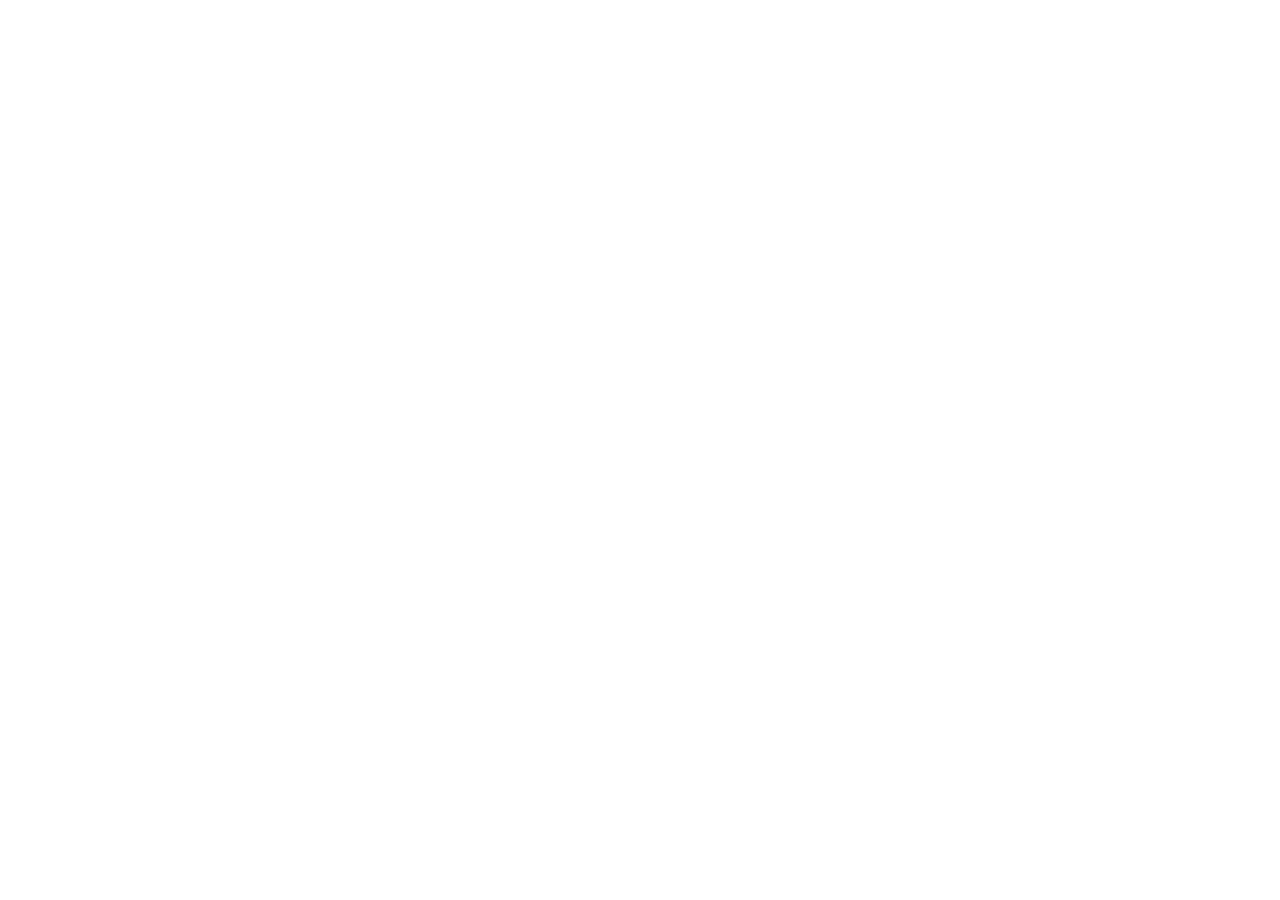
==== week6/lab/index.html @ 3b2a9a2b "begin lab6" ====
<!DOCTYPE html>
<html>
    <head>
        <title>Angular JS - Phones Sample App</title>
        <meta charset="UTF-8">
        <meta name="viewport" content="width=device-width, initial-scale=1.0">
        <link rel="stylesheet" href="css/app.css">
    </head>
    <body>
        
        <div></div>        
        
         <script src="./js/lib/angular.js" type="text/javascript"></script>
         <script src="./js/lib/angular-route.js" type="text/javascript"></script>
          
    </body>
</html>
---- week6/lab/css/app.css ----
/* app css stylesheet */


h1 {
    background-color: #EEE;
    border: 1px solid black;
    padding: 0.1em;
    text-align: center;
    
}


ul.phone {
    list-style: none;
}

ul.phone li {
    width: 300px;
    float: left;
    height: 300px;
    padding: 0.5em;
    border: 5px solid black;
    background-color: #FFF;
    margin-right: 1em;
    margin-bottom: 1em;
    text-align: center;
}

ul.phone li:hover {
  
    border: 5px solid blue;
    background-color: #eee;
    
}

ul.phone img {
  
   width: 250px;
    
}

.content {
    text-align: center;
}
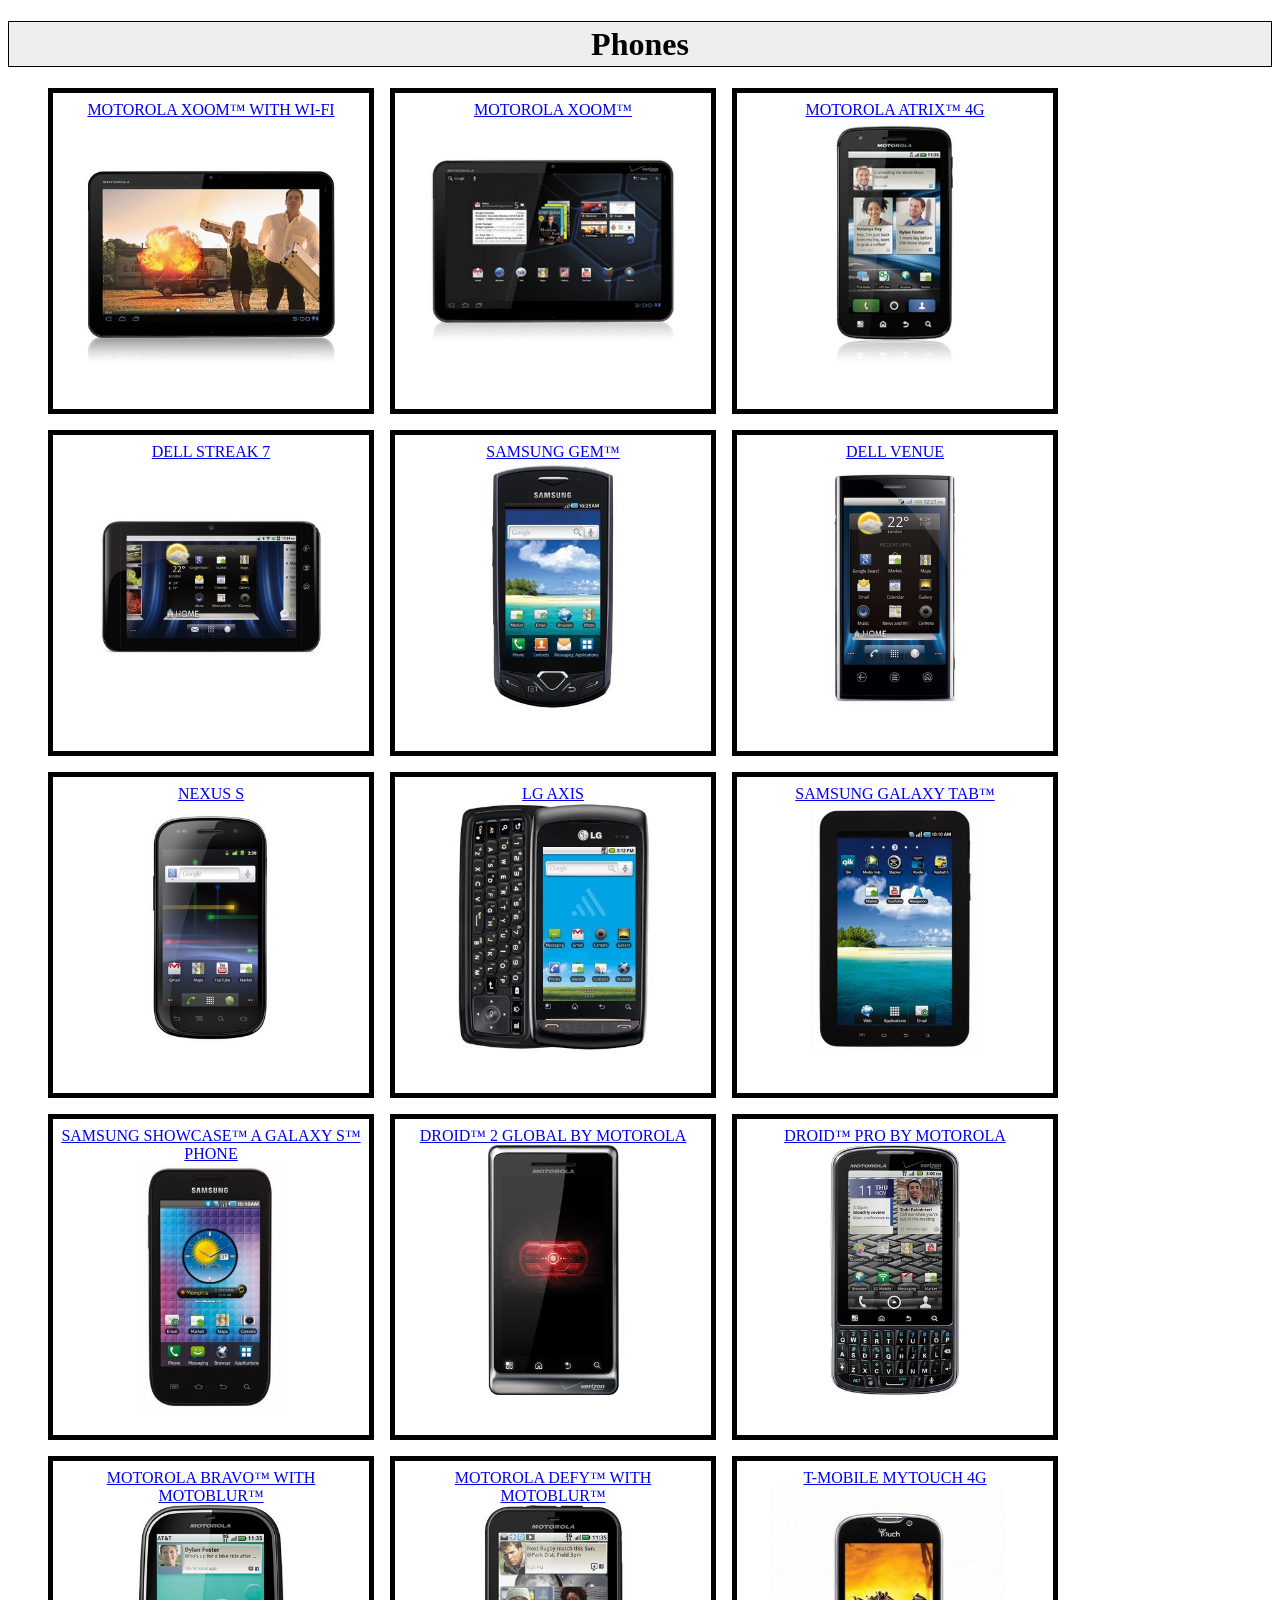
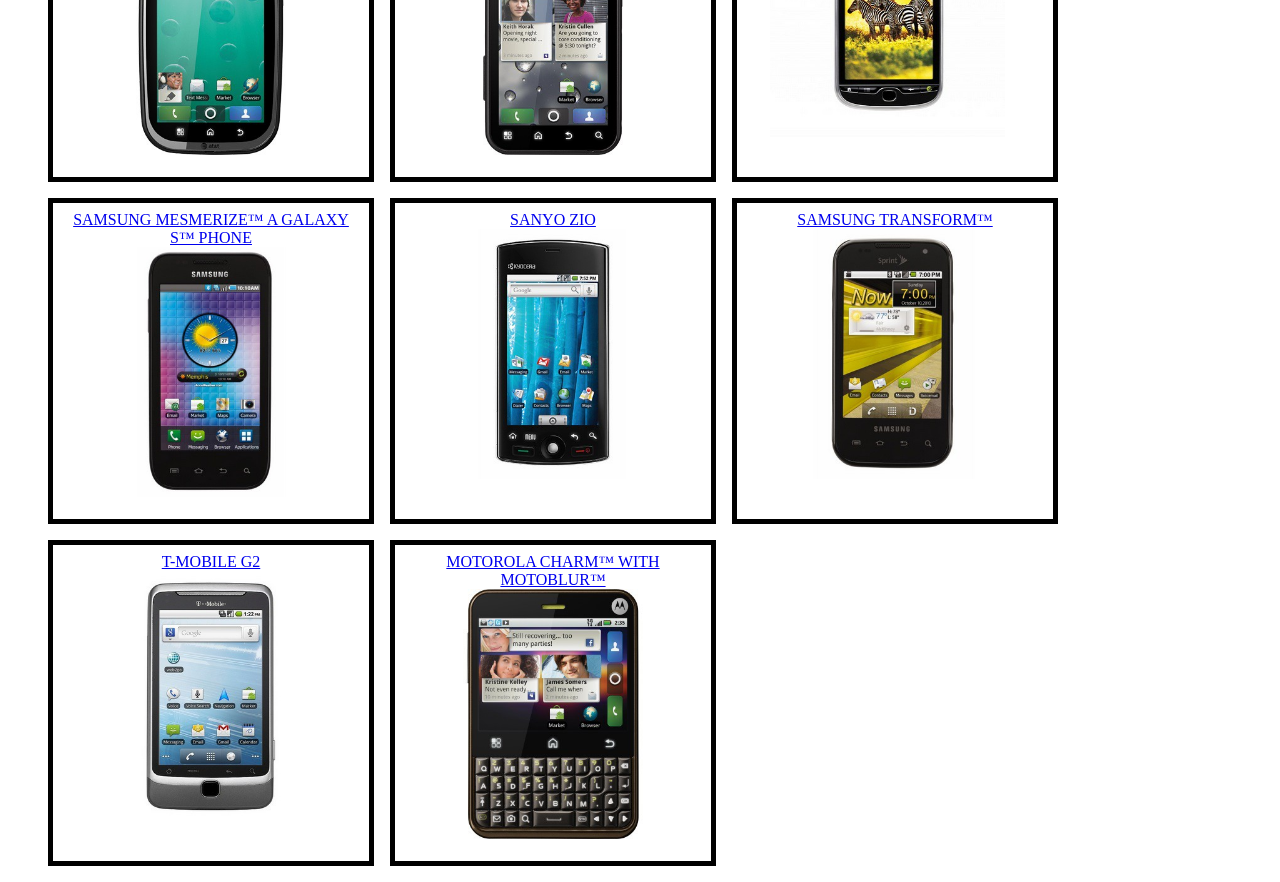
==== commit fa98537b: "lab6 just needs comments" ====
--- a/week6/lab/index.html
+++ b/week6/lab/index.html
@@ -6,12 +6,17 @@
         <meta name="viewport" content="width=device-width, initial-scale=1.0">
         <link rel="stylesheet" href="css/app.css">
     </head>
-    <body>
+    <body ng-app="app">
         
-        <div></div>        
+        <div ng-view></div>
         
          <script src="./js/lib/angular.js" type="text/javascript"></script>
          <script src="./js/lib/angular-route.js" type="text/javascript"></script>
+        <script src="./js/app.js" type="text/javascript"></script>
+        <script src="./js/phone-list.controller.js" type="text/javascript"></script>
+        <script src="./js/phone-detail.controller.js" type="text/javascript"></script>
+        <script src="./js/phones.service.js" type="text/javascript"></script>
+        <script src="./js/constant.js" type="text/javascript"></script>
           
     </body>
 </html>
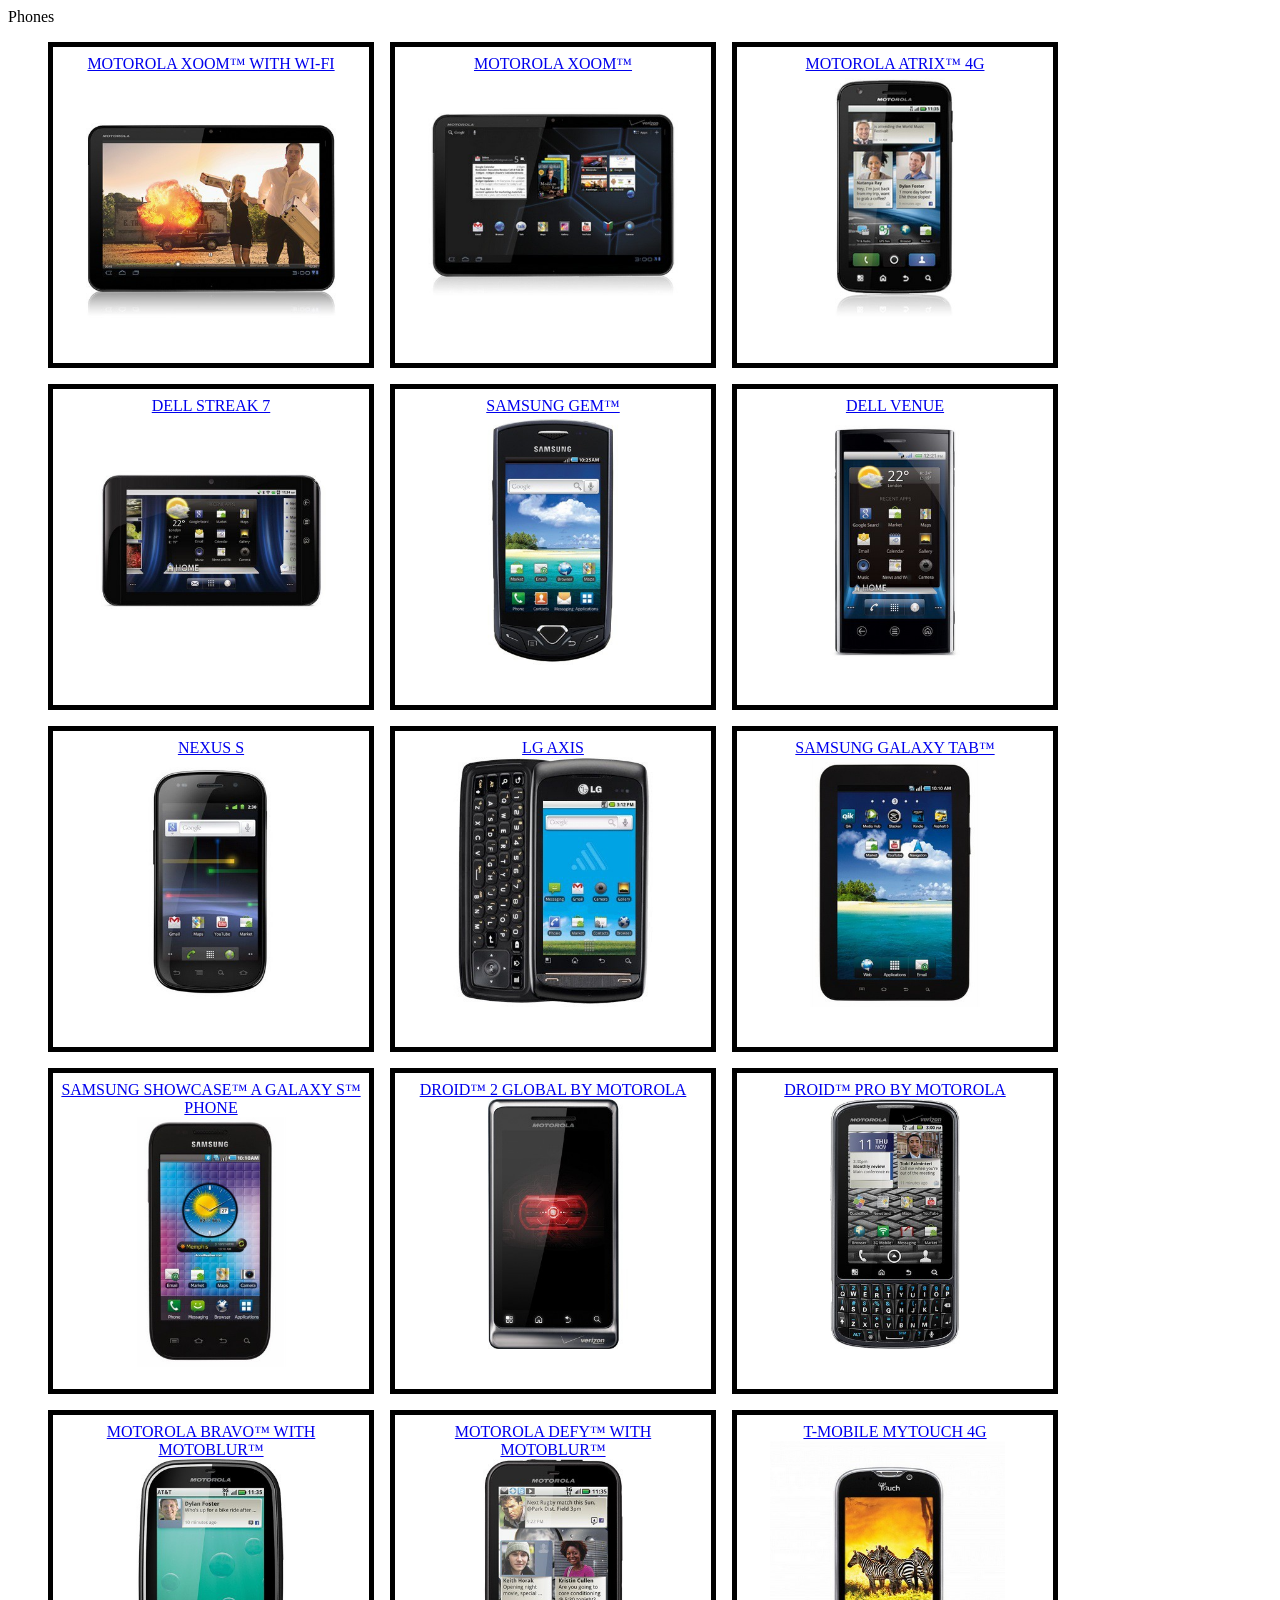
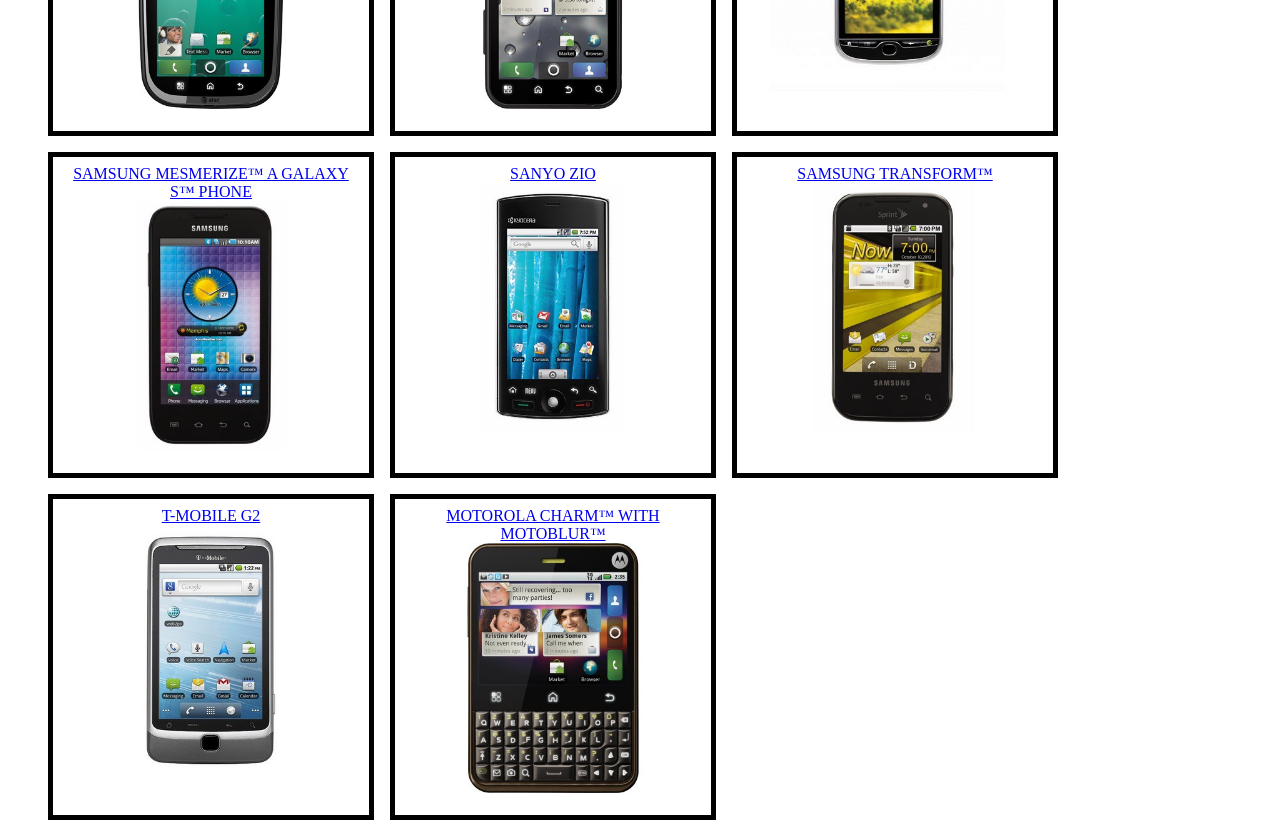
==== commit 4a1b2633: "lab6 complete, comments added" ====
--- a/week6/lab/index.html
+++ b/week6/lab/index.html
@@ -6,10 +6,14 @@
         <meta name="viewport" content="width=device-width, initial-scale=1.0">
         <link rel="stylesheet" href="css/app.css">
     </head>
+    <!-- set the app/module name for the page here -->
     <body ng-app="app">
-        
+
+    <!-- ng-view is a placeholder to dispaly the active view -->
         <div ng-view></div>
-        
+
+
+        <!-- links to controller js files, needs these to run given controllers -->
          <script src="./js/lib/angular.js" type="text/javascript"></script>
          <script src="./js/lib/angular-route.js" type="text/javascript"></script>
         <script src="./js/app.js" type="text/javascript"></script>
